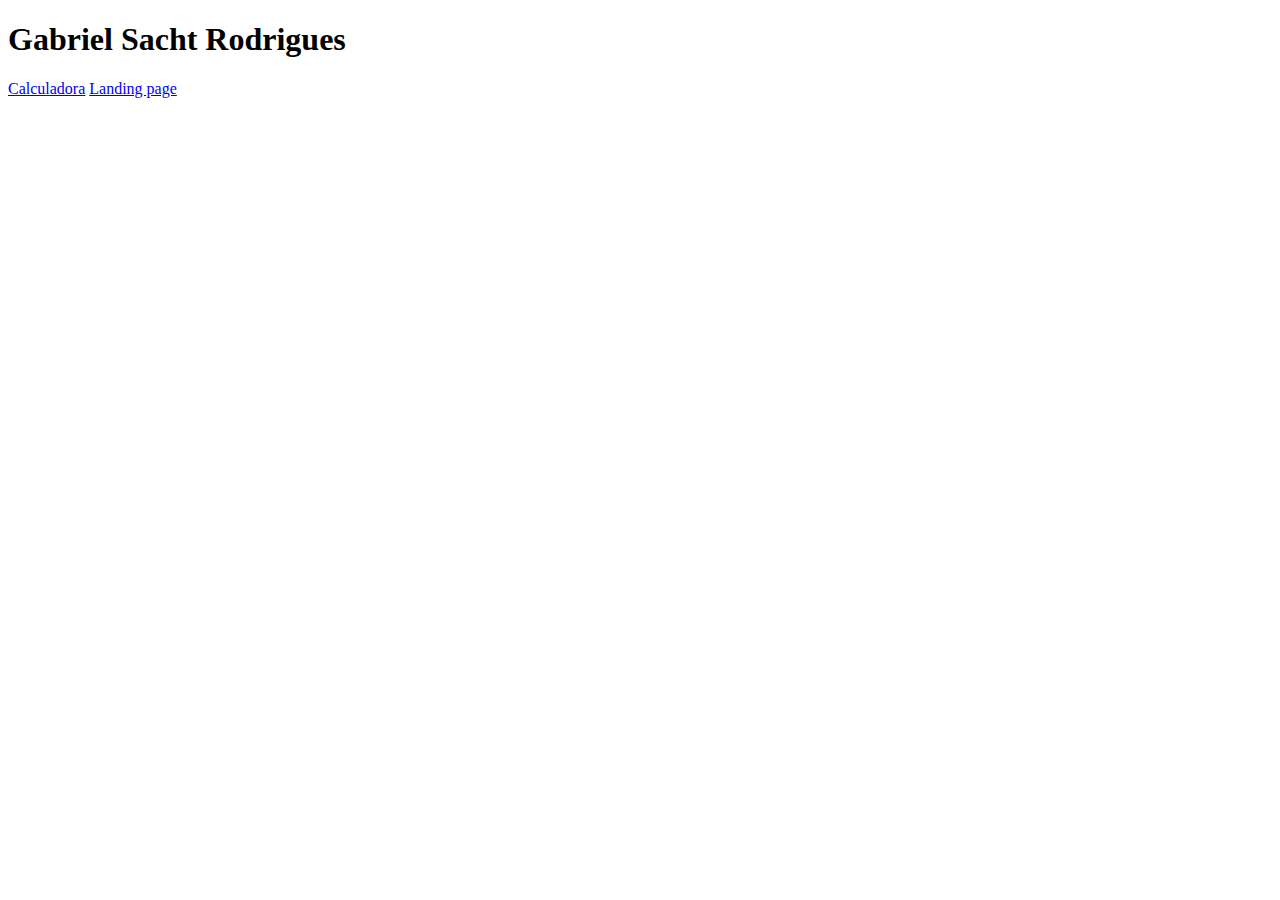
==== index.html @ bf7b06f8 "Update index.html" ====
<!DOCTYPE html>
<html lang="pt-bt">
<head>
    <meta charset="UTF-8">
    <meta name="viewport" content="width=device-width, initial-scale=1.0">
    <title>portifólio</title>
    <style>
        *{

        }
    </style>
</head>
<body>
    <header>
      <h1>Gabriel Sacht Rodrigues</h1>
    </header>
    <a href="https://gabrielsacht.github.io/Portifolio/calculadora/calculadora.html" target="_blank">Calculadora</a>
    <a href="https://gabrielsacht.github.io/Portifolio/landing_page/index.html" target="_blank">Landing page</a>
</body>
</html>
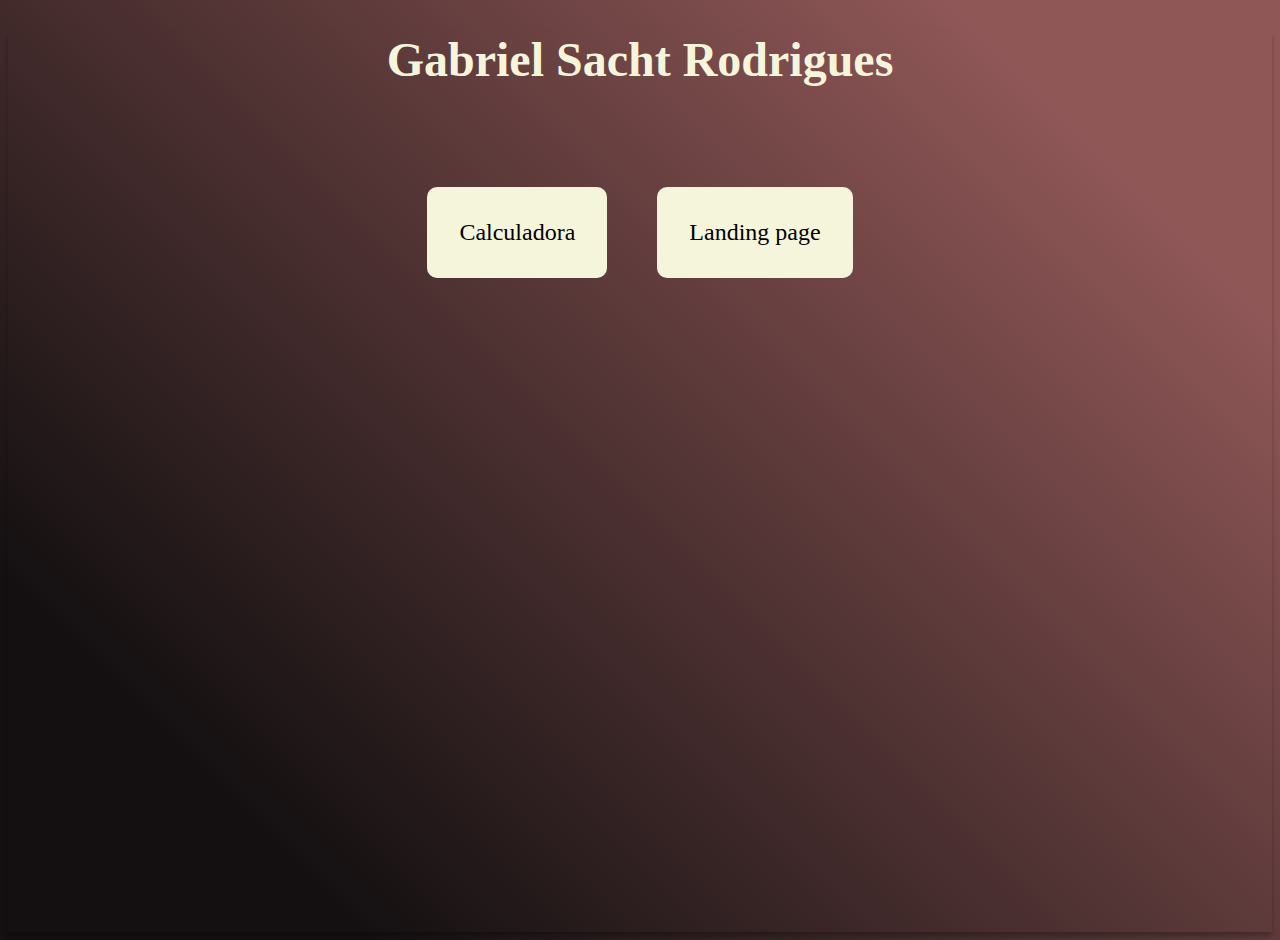
==== commit 62e3e174: "Add files via upload" ====
--- a/index.html
+++ b/index.html
@@ -5,8 +5,31 @@
     <meta name="viewport" content="width=device-width, initial-scale=1.0">
     <title>portifólio</title>
     <style>
-        *{
-
+        body {
+            background: linear-gradient(45deg, #141011 16.62%, #905757 85.61%);
+            box-shadow: 0px 4px 4px rgba(0, 0, 0, 0.25);
+            height: 100vh;
+            font-family: Georgia, 'Times New Roman', Times, serif;
+        }
+        h1 {
+          text-align: center;
+          color: beige;
+          font-size: 3rem;
+          margin-bottom: 100px;
+        }
+        .itens {
+          display: flex;
+          flex-direction: row;
+          justify-content: center;
+          gap: 50px
+        }
+        .link {
+          background-color: beige;
+          padding: 32px;
+          border-radius: 10px;
+          text-decoration: none;
+          color: black;
+          font-size: 1.5rem;
         }
     </style>
 </head>
@@ -14,7 +37,9 @@
     <header>
       <h1>Gabriel Sacht Rodrigues</h1>
     </header>
-    <a href="https://gabrielsacht.github.io/Portifolio/calculadora/calculadora.html" target="_blank">Calculadora</a>
-    <a href="https://gabrielsacht.github.io/Portifolio/landing_page/index.html" target="_blank">Landing page</a>
+    <div class="itens">
+      <a class="link" href="https://gabrielsacht.github.io/Portifolio/calculadora/calculadora.html" target="_blank">Calculadora</a>
+      <a class="link" href="https://gabrielsacht.github.io/Portifolio/landing_page/index.html" target="_blank">Landing page</a>
+    </div>
 </body>
-</html>
+</html>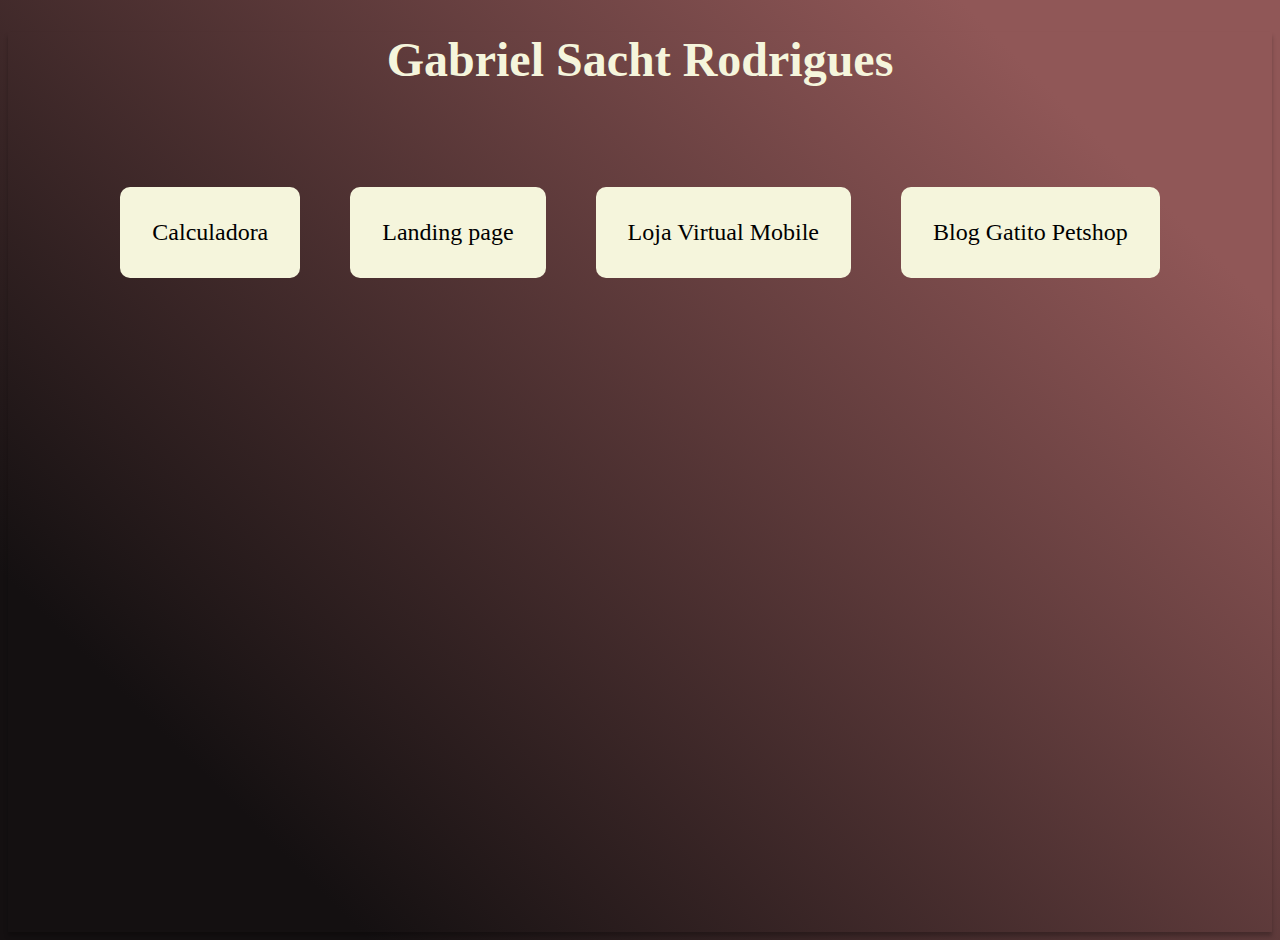
==== commit aca24fa1: "Update index.html" ====
--- a/index.html
+++ b/index.html
@@ -40,6 +40,8 @@
     <div class="itens">
       <a class="link" href="https://gabrielsacht.github.io/Portifolio/calculadora/calculadora.html" target="_blank">Calculadora</a>
       <a class="link" href="https://gabrielsacht.github.io/Portifolio/landing_page/index.html" target="_blank">Landing page</a>
+      <a class="link" href="https://gabrielsacht.github.io/Portifolio/casaverde%20shop/index.html" target="_blank">Loja Virtual Mobile</a>
+      <a class="link" href="https://gabrielsacht.github.io/Portifolio/blog_gatito_sass/index.html" target="_blank">Blog Gatito Petshop</a>
     </div>
 </body>
-</html>+</html>
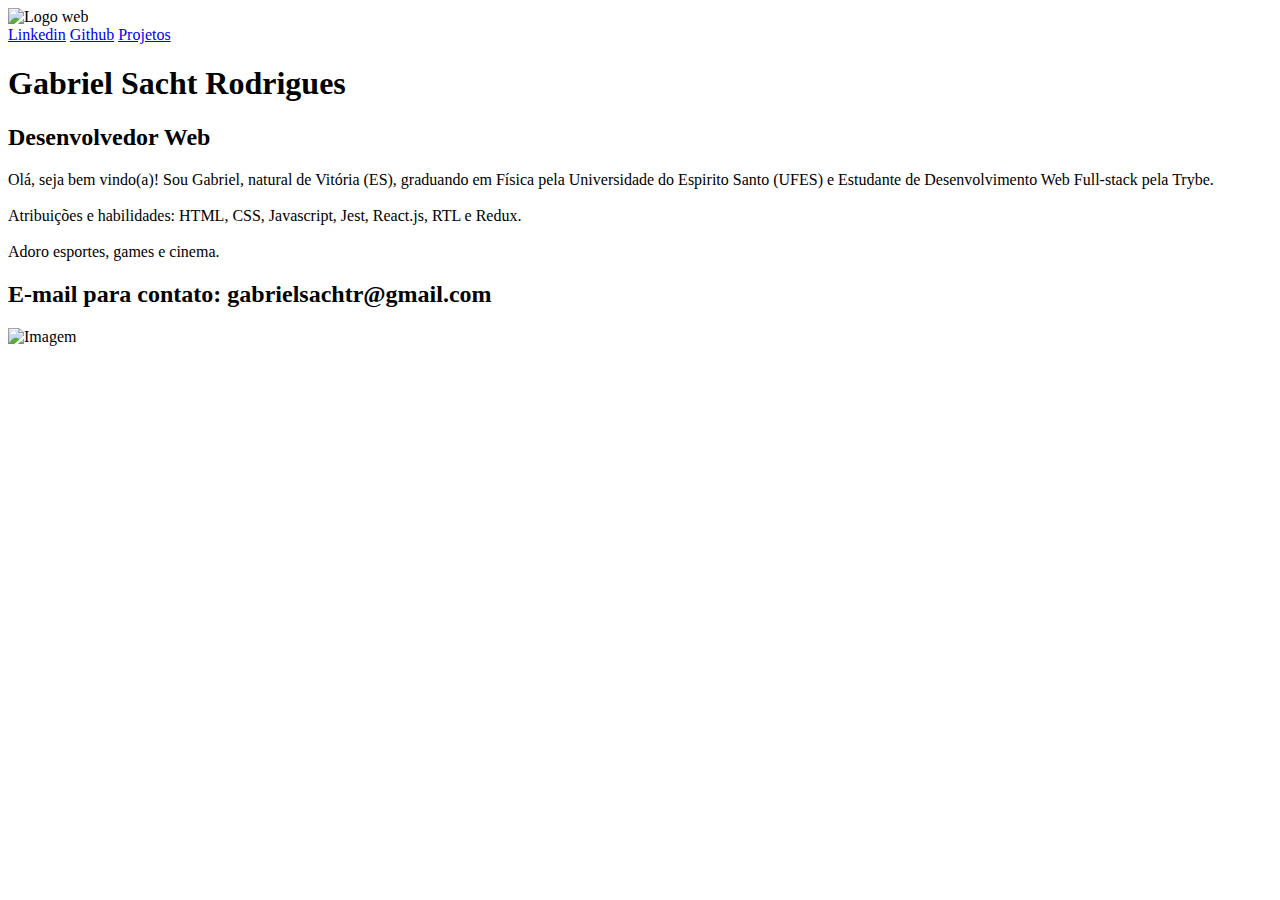
==== commit 82d89e0d: "Update index.html" ====
--- a/index.html
+++ b/index.html
@@ -1,47 +1,44 @@
 <!DOCTYPE html>
-<html lang="pt-bt">
+<html lang="pt-BR">
 <head>
     <meta charset="UTF-8">
     <meta name="viewport" content="width=device-width, initial-scale=1.0">
-    <title>portifólio</title>
-    <style>
-        body {
-            background: linear-gradient(45deg, #141011 16.62%, #905757 85.61%);
-            box-shadow: 0px 4px 4px rgba(0, 0, 0, 0.25);
-            height: 100vh;
-            font-family: Georgia, 'Times New Roman', Times, serif;
-        }
-        h1 {
-          text-align: center;
-          color: beige;
-          font-size: 3rem;
-          margin-bottom: 100px;
-        }
-        .itens {
-          display: flex;
-          flex-direction: row;
-          justify-content: center;
-          gap: 50px
-        }
-        .link {
-          background-color: beige;
-          padding: 32px;
-          border-radius: 10px;
-          text-decoration: none;
-          color: black;
-          font-size: 1.5rem;
-        }
-    </style>
+    <title>Balle bot - Modere sua comunidade do discord</title>
+    <link rel="stylesheet" href="./css/style.css">
+    <link rel="preconnect" href="https://fonts.googleapis.com">
+    <link rel="preconnect" href="https://fonts.gstatic.com" crossorigin>
+    <link href="https://fonts.googleapis.com/css2?family=Righteous&family=Sarala&display=swap" rel="stylesheet">
 </head>
 <body>
-    <header>
-      <h1>Gabriel Sacht Rodrigues</h1>
+    <header class="cabecalho">
+        <img src="./img/wing.png" class="cabecalho-logo" alt="Logo web">
+        <nav class="cabecalho-navegacao">
+            <a href="https://www.linkedin.com/in/gabrielsacht/" target="_blank" class="cabecalho-navegacao-item">Linkedin</a>
+            <a href="https://github.com/gabrielsacht" target="_blank" class="cabecalho-navegacao-item">Github</a>
+            <a href="https://gabrielsacht.github.io/Portifolio/projetos/index.html" class="cabecalho-navegacao-item">Projetos</a>
+        </nav>
     </header>
-    <div class="itens">
-      <a class="link" href="https://gabrielsacht.github.io/Portifolio/calculadora/calculadora.html" target="_blank">Calculadora</a>
-      <a class="link" href="https://gabrielsacht.github.io/Portifolio/landing_page/index.html" target="_blank">Landing page</a>
-      <a class="link" href="https://gabrielsacht.github.io/Portifolio/casaverde%20shop/index.html" target="_blank">Loja Virtual Mobile</a>
-      <a class="link" href="https://gabrielsacht.github.io/Portifolio/blog_gatito_sass/index.html" target="_blank">Blog Gatito Petshop</a>
-    </div>
+
+    <main class="container">
+        <section class="container-main">
+            <div class="container-main-titulo">
+                <h1 class="container-main-titulo-primario">Gabriel Sacht Rodrigues</h1>
+                <h2 class="container-main-titulo-subtitulo">Desenvolvedor Web</h2>
+                <p class="container-main-paragrafo">Olá, seja bem vindo(a)!
+
+                    Sou Gabriel, natural de Vitória (ES), graduando em Física pela Universidade do Espirito Santo (UFES) e Estudante de Desenvolvimento Web Full-stack pela Trybe. 
+                    
+                    <br><br>Atribuições e habilidades: HTML, CSS, Javascript, Jest, React.js, RTL e Redux. 
+                    
+                    <br><br>Adoro esportes, games e cinema.</p>
+                <h2 class="container-main-titulo-subtitulo">
+                    E-mail para contato: gabrielsachtr@gmail.com
+                </h2>
+            </div>
+            
+
+            <img src="./img/minha_foto.jpg" class="container-main-imagem" alt="Imagem">
+        </section> 
+    </main>
 </body>
 </html>
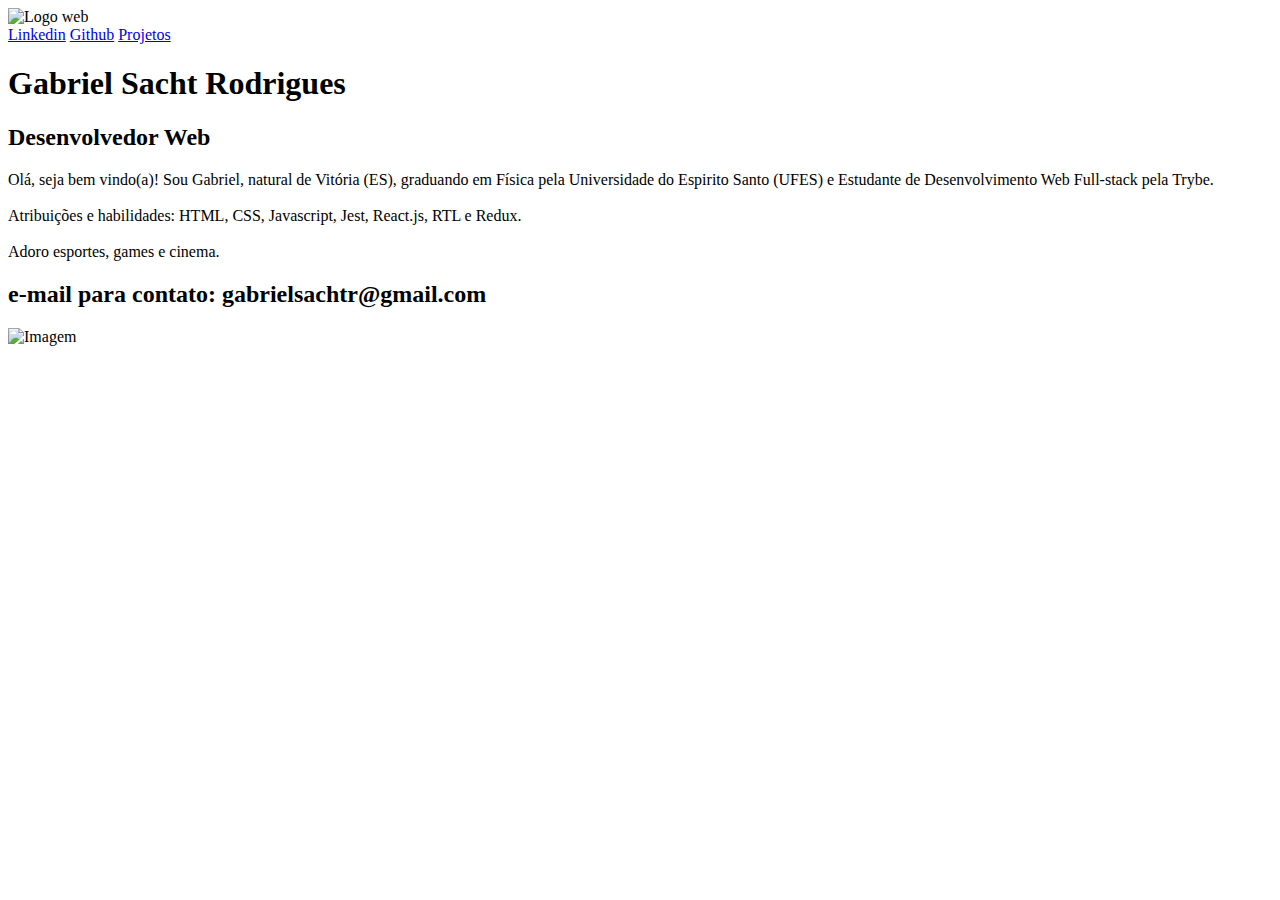
==== commit 76eed1ed: "refatorando o index" ====
--- a/index.html
+++ b/index.html
@@ -15,7 +15,7 @@
         <nav class="cabecalho-navegacao">
             <a href="https://www.linkedin.com/in/gabrielsacht/" target="_blank" class="cabecalho-navegacao-item">Linkedin</a>
             <a href="https://github.com/gabrielsacht" target="_blank" class="cabecalho-navegacao-item">Github</a>
-            <a href="https://gabrielsacht.github.io/Portifolio/projetos/index.html" class="cabecalho-navegacao-item">Projetos</a>
+            <a href="/projetos/index.html" class="cabecalho-navegacao-item">Projetos</a>
         </nav>
     </header>
 
@@ -32,13 +32,11 @@
                     
                     <br><br>Adoro esportes, games e cinema.</p>
                 <h2 class="container-main-titulo-subtitulo">
-                    E-mail para contato: gabrielsachtr@gmail.com
+                    e-mail para contato: gabrielsachtr@gmail.com
                 </h2>
             </div>
-            
-
             <img src="./img/minha_foto.jpg" class="container-main-imagem" alt="Imagem">
         </section> 
     </main>
 </body>
-</html>
+</html>